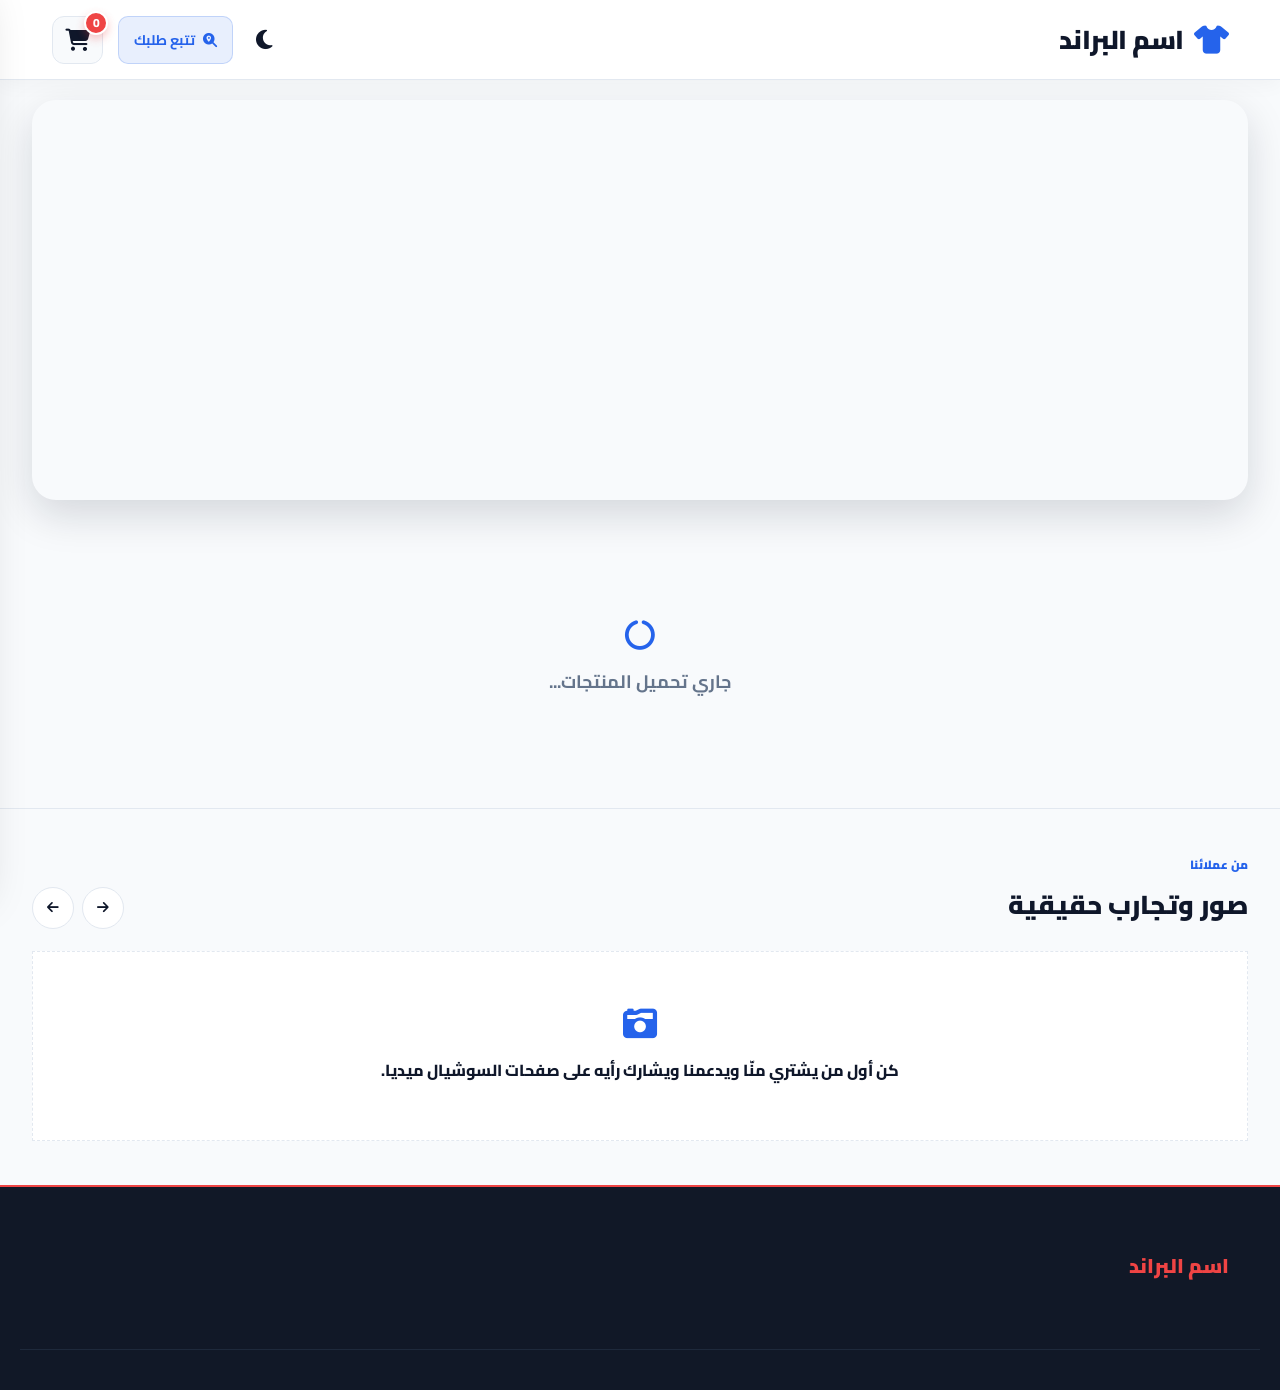
==== index.html @ 7110a2e0 "Add files via upload" ====
<!DOCTYPE html>
<html dir="rtl" lang="ar">
<head>
    <meta charset="UTF-8">
    <meta name="viewport" content="width=device-width, initial-scale=1.0">
    <title>اسم البراند</title>
    <!-- الخطوط والأيقونات -->
    <link href="https://fonts.googleapis.com/css2?family=Cairo:wght@400;500;700;900&display=swap" rel="stylesheet">
    <link rel="stylesheet" href="https://cdnjs.cloudflare.com/ajax/libs/font-awesome/6.4.0/css/all.min.css">
    <!-- HTML هذا هو كود الـ -->
<link rel="icon" href="data:image/svg+xml,%3Csvg xmlns='http://www.w3.org/2000/svg' viewBox='0 0 64 64'%3E%3Crect width='64' height='64' fill='%231f2937'/%3E%3Ctext x='32' y='46' font-size='38' font-weight='700' text-anchor='middle' fill='white'%3EB%3C/text%3E%3C/svg%3E">
    
    <!-- مكتبة Swiper للبانرات المتحركة -->
    <link rel="stylesheet" href="https://cdn.jsdelivr.net/npm/swiper@10/swiper-bundle.min.css" />
    
    <link rel="stylesheet" href="style.css?v=20260912-3">
</head>
<body>

    <header>
        <div class="nav-container">
            <a href="#" class="logo"><i class="fas fa-shirt"></i> اسم البراند</a>
            
            <div style="display: flex; gap: 15px; align-items: center;">
                <div class="theme-toggle" onclick="toggleTheme()" title="الوضع الليلي/النهاري">
                    <i id="themeIcon" class="fas fa-moon"></i>
                </div>
                
                <button class="track-btn" onclick="openTrackingModal(); document.getElementById('overlay').classList.add('show');">
                    <i class="fas fa-search-location"></i> تتبع طلبك
                </button>
                <div class="cart-icon" onclick="toggleCart()">
                    <i class="fas fa-shopping-cart"></i>
                    <span class="cart-count" id="cartCountBadge">0</span>
                </div>
            </div>
        </div>
        <div id="newsTicker" class="news-ticker"></div>
    </header>

    <section id="storeClosedBanner" class="store-closed-banner" hidden>
        <div class="store-closed-icon"><i class="fas fa-clock"></i></div>
        <div><strong id="storeClosedTitle">نأخذ استراحة قصيرة ونعود قريباً</strong><p id="storeClosedMessage">يمكنك تصفح المنتجات الآن، وسنفتح استقبال الطلبات قريباً.</p></div>
    </section>

    <!-- بانر العروض (Hero Slider) -->
    <div class="swiper heroSwiper">
        <div class="swiper-wrapper" id="heroSlidesContainer"></div>
        <!-- نقاط التنقل للبانر -->
        <div class="swiper-pagination"></div>
    </div>

    <!-- شريط الأقسام -->
    <div class="categories-bar" id="catBar"></div>

    <!-- شبكة المنتجات -->
    <div class="products-container" id="productsGrid">
        <div style="text-align: center; width: 100%; padding: 50px; font-weight: bold; color: var(--text-light); font-size: 18px; grid-column: 1/-1;">
            <i class="fas fa-circle-notch fa-spin" style="margin-bottom: 15px; font-size: 30px; color: var(--secondary);"></i><br>
            جاري تحميل المنتجات...
        </div>
    </div>

    <!-- قسم آراء العملاء (يُجلب ديناميكياً من الداش بورد) -->
    <section class="reviews-section" id="reviewsSection">
        <div class="reviews-heading">
            <div>
                <span class="reviews-kicker">من عملائنا</span>
                <h2 class="section-title">صور وتجارب حقيقية</h2>
            </div>
            <div class="reviews-controls" aria-label="التنقل بين الصور">
                <button class="reviews-next" type="button" title="الصورة التالية" aria-label="الصورة التالية"><i class="fas fa-arrow-right"></i></button>
                <button class="reviews-prev" type="button" title="الصورة السابقة" aria-label="الصورة السابقة"><i class="fas fa-arrow-left"></i></button>
            </div>
        </div>
        <div id="reviewsEmptyMessage" class="reviews-empty-message">
            <i class="fas fa-camera-retro"></i>
            <p>كن أول من يشتري منّا ويدعمنا ويشارك رأيه على صفحات السوشيال ميديا.</p>
        </div>
        <div class="swiper reviewsSwiper">
            <div class="swiper-wrapper" id="reviewsContainer">
                <!-- يتم التحميل من Firebase عن طريق الجافاسكريبت -->
            </div>
        </div>
    </section>

    <!-- الفوتر -->
    <footer class="store-footer dark-theme-footer">
        <div class="footer-content">
            <div class="footer-info">
                <h3 id="footerName" class="brand-title">اسم البراند</h3>
                <p id="footerEmail" style="display:none;"></p>
                <p id="footerPhone" style="display:none;"></p>
                <p id="footerAddress" style="display:none;"></p>
            </div>
            <div class="footer-social">
                <a href="#" id="socWa" style="display:none;" target="_blank"><i class="fab fa-whatsapp"></i></a>
                <a href="#" id="socTg" style="display:none;" target="_blank"><i class="fab fa-telegram-plane"></i></a>
                <a href="#" id="socInsta" style="display:none;" target="_blank"><i class="fab fa-instagram"></i></a>
                <a href="#" id="socFb" style="display:none;" target="_blank"><i class="fab fa-facebook-f"></i></a>
                <a href="#" id="socTiktok" style="display:none;" target="_blank"><i class="fab fa-tiktok"></i></a>
            </div>
        </div>
        <div class="footer-copyright">
            <!-- مساحة الحقوق -->
            <a href="#" id="devCopyLink" target="_blank"></a>
        </div>
    </footer>

    <!-- شريط التنقل السفلي للموبايل (يظهر فقط في الشاشات الصغيرة) -->
    <nav class="bottom-nav">
        <a href="#" class="nav-item active" onclick="setActiveNav(this)"><i class="fas fa-home"></i><span>الرئيسية</span></a>
        <a href="#catBar" class="nav-item" onclick="setActiveNav(this)"><i class="fas fa-th-large"></i><span>الأقسام</span></a>
        <a href="#" class="nav-item" onclick="toggleCart(); setActiveNav(this); return false;">
            <i class="fas fa-shopping-cart"></i><span>السلة</span>
            <span class="bottom-cart-badge" id="bottomCartBadge">0</span>
        </a>
        <a href="#" class="nav-item" onclick="openTrackingModal(); document.getElementById('overlay').classList.add('show'); setActiveNav(this); return false;"><i class="fas fa-search-location"></i><span>تتبع</span></a>
    </nav>

    <!-- نافذة تفاصيل المنتج -->
    <div class="product-modal" id="productDetailsModal">
        <div class="product-modal-content">
            <div class="close-product-modal" onclick="closeProductModal()"><i class="fas fa-times"></i></div>
            <div class="product-modal-img"><img id="modalProductImg" src="" alt="صورة المنتج"></div>
            <div class="product-modal-info">
                <div class="modal-cat" id="modalProductCat">القسم</div>
                <h2 class="modal-title" id="modalProductTitle">اسم المنتج</h2>
                <div id="modalOfferTimer" style="display:none;"></div>
                <div class="modal-price-wrapper" id="modalProductPriceWrapper"></div>
                <div class="modal-desc" id="modalProductDesc">لا يوجد وصف متاح لهذا المنتج حالياً.</div>
                <div class="policy-accordion">
                    <div class="policy-item" id="shippingPolicyItem" onclick="this.classList.toggle('open')" style="display:none;">
                        <div class="policy-header">سياسة الشحن والتوصيل <i class="fas fa-chevron-down"></i></div>
                        <div class="policy-content" id="shippingPolicyText"></div>
                    </div>
                    <div class="policy-item" id="returnPolicyItem" onclick="this.classList.toggle('open')" style="display:none;">
                        <div class="policy-header">سياسة الاستبدال والاسترجاع <i class="fas fa-chevron-down"></i></div>
                        <div class="policy-content" id="returnPolicyText"></div>
                    </div>
                </div>
                <div id="modalBtnContainer"></div>
            </div>
        </div>
    </div>

    <!-- السلة الجانبية -->
    <div class="overlay" id="overlay" onclick="closeOverlay()"></div>
    <div class="cart-sidebar" id="cartSidebar">
        <div class="cart-header">
            <h3><i class="fas fa-shopping-cart"></i> سلة المشتريات</h3>
            <div class="close-cart" onclick="toggleCart()"><i class="fas fa-times"></i></div>
        </div>
        <div class="cart-items" id="cartItemsContainer"></div>
        <div class="cart-footer">
            <div class="promo-code-box">
                <input type="text" id="promoInput" placeholder="أدخل كود الخصم" style="text-transform: uppercase;">
                <button class="apply-btn" onclick="applyPromo()">تطبيق</button>
            </div>
            <div id="promoMessage" class="promo-message"></div>
            <div class="summary-row"><span>الإجمالي الفرعي:</span><span id="subtotalPrice">0 ج.م</span></div>
            <div class="summary-row" id="shippingRow"><span>مصاريف الشحن:</span><span id="shippingCostValue" style="color: var(--secondary);">يتم حسابه بالداخل</span></div>
            <div class="summary-row" id="discountRow" style="display: none; color: var(--accent);"><span>قيمة الخصم:</span><span id="discountValue">-0 ج.م</span></div>
            <div class="summary-row total-row"><span>الإجمالي النهائي:</span><span id="finalTotalPrice">0 ج.م</span></div>
            <button class="checkout-btn" onclick="openCheckoutModal()">متابعة لإتمام الطلب <i class="fas fa-arrow-left"></i></button>
        </div>
    </div>

    <!-- نافذة إتمام الطلب -->
    <div class="checkout-modal" id="checkoutModal">
        <div id="checkoutForm">
            <h3>إتمام الطلب</h3>
            <label class="checkout-label">بيانات التوصيل التفصيلية</label>
            <div class="input-wrapper"><input type="text" id="custName" class="checkout-input" placeholder="الاسم بالكامل"><i class="fas fa-user"></i></div>
            <div class="checkout-row">
                <div class="input-wrapper"><input type="tel" id="custPhone" class="checkout-input" placeholder="رقم الموبايل"><i class="fas fa-phone"></i></div>
                <div class="input-wrapper"><input type="tel" id="custPhone2" class="checkout-input" placeholder="رقم بديل (اختياري)"><i class="fas fa-phone-alt"></i></div>
            </div>
            <div class="checkout-row">
                <div class="input-wrapper"><select id="custCity" class="checkout-input" onchange="updateShippingCost()"><option value="">اختر المحافظة / المدينة...</option></select></div>
                <div class="input-wrapper"><input type="text" id="custRegion" class="checkout-input" placeholder="المنطقة"><i class="fas fa-map"></i></div>
            </div>
            <div class="checkout-row">
                <div class="input-wrapper"><input type="text" id="custBuilding" class="checkout-input" placeholder="رقم المبنى"></div>
                <div class="input-wrapper"><input type="text" id="custFloor" class="checkout-input" placeholder="الدور"></div>
                <div class="input-wrapper"><input type="text" id="custAppt" class="checkout-input" placeholder="الشقة"></div>
            </div>
            <div class="input-wrapper"><input type="text" id="custLandmark" class="checkout-input" placeholder="علامة مميزة (اختياري)"><i class="fas fa-map-pin"></i></div>
            <div class="input-wrapper"><textarea id="custAddress" class="checkout-input" rows="2" placeholder="العنوان بالتفصيل السردي (وصف للمندوب)"></textarea><i class="fas fa-map-marker-alt"></i></div>
            
            <label class="checkout-label" style="margin-top: 15px;">طريقة الدفع</label>
            <div class="input-wrapper">
                <select id="paymentMethod" class="checkout-input">
                    <!-- يتم جلبه من الداش بورد -->
                </select>
            </div>
            
            <button class="confirm-btn" id="submitOrderBtn" onclick="sendOrder()">تأكيد وإرسال الطلب <i class="fas fa-check-circle"></i></button>
            <div class="cancel-btn" onclick="document.getElementById('checkoutModal').style.display='none'; document.getElementById('cartSidebar').classList.add('open');">إلغاء والعودة للسلة</div>
        </div>
        
        <div id="successScreen" class="success-msg">
            <i class="fas fa-check-circle success-icon"></i>
            <h3 style="color: var(--success); margin-bottom: 10px;">تم استلام طلبك بنجاح!</h3>
            <div class="success-order-summary">
                <div><span>سعر الطلب</span><strong id="successSubtotal">0 ج.م</strong></div>
                <div><span>الشحن</span><strong id="successShipping">0 ج.م</strong></div>
                <div><span>الخصم</span><strong id="successDiscount">0 ج.م</strong></div>
                <div class="success-total"><span>الإجمالي</span><strong id="successTotal">0 ج.م</strong></div>
            </div>
            <div class="success-secret-box">
                <span>الرقم السري لمتابعة الطلب</span>
                <strong id="successOrderId"></strong>
            </div>
            <p class="success-reminder">الرجاء الاحتفاظ بالرقم السري لمتابعة حالة طلبك.</p>
            <button class="confirm-btn" onclick="location.reload()">متابعة التسوق <i class="fas fa-shopping-bag"></i></button>
        </div>
    </div>

    <!-- تتبع الطلب -->
    <div class="checkout-modal" id="trackingModal" style="max-height: 90vh; overflow-y: auto;">
        <h3>تتبع طلبك <i class="fas fa-search-location"></i></h3>
        <p style="text-align: center; color: var(--text-light); font-size: 14px; margin-bottom: 20px;">أدخل رقم التتبع السري ورقم الموبايل لمعرفة حالة وتفاصيل طلبك.</p>
        <div class="input-wrapper"><input type="text" id="trackOrderId" class="checkout-input" placeholder="رقم التتبع (12 حرف وأرقام)"><i class="fas fa-hashtag"></i></div>
        <div class="input-wrapper"><input type="tel" id="trackPhone" class="checkout-input" placeholder="رقم الموبايل المكتوب في الطلب"><i class="fas fa-phone"></i></div>
        <div id="trackingResult" style="display: none; margin: 20px 0; padding: 20px; background: var(--bg); border-radius: 12px; border: 1px solid var(--gray); text-align: right;">
            <div style="text-align: center; margin-bottom: 15px; padding-bottom: 15px; border-bottom: 1px dashed var(--border);">
                <div style="font-weight: bold; color: var(--text-light); margin-bottom: 5px;">حالة الطلب:</div>
                <div id="trackingStatusText" style="font-size: 22px; font-weight: 900; color: var(--secondary);"></div>
            </div>
            <div id="trackingOrderDetails" style="font-size: 14px; color: var(--text);"></div>
        </div>
        <button class="confirm-btn" onclick="trackOrder()">تتبع الآن <i class="fas fa-search"></i></button>
        <div class="cancel-btn" onclick="document.getElementById('trackingModal').style.display='none'; document.getElementById('overlay').classList.remove('show');">إغلاق</div>
    </div>

    <script src="https://cdn.jsdelivr.net/npm/sweetalert2@11"></script>
    <script src="https://cdn.jsdelivr.net/npm/swiper@10/swiper-bundle.min.js"></script>
    <script type="module" src="app.js?v=20260912-3"></script>
</body>
</html>
---- style.css ----
:root { 
    --primary: #0f172a; 
    --primary-light: #1e293b;
    --secondary: #2563eb; 
    --bg: #f8fafc; 
    --white: #ffffff; 
    --gray: #e2e8f0; 
    --text: #334155; 
    --text-light: #64748b;
    --accent: #ef4444; 
    --success: #10b981;
    --border: #e2e8f0;
    --title-color: #0f172a; 
}

/* متغيرات الدارك مود */
[data-theme="dark"] {
    --bg: #0f172a;
    --white: #1e293b;
    --gray: #334155;
    --text: #f1f5f9;
    --border: #334155;
    --title-color: #f8fafc;
}

* { margin: 0; padding: 0; box-sizing: border-box; font-family: 'Cairo', sans-serif; }
body { background-color: var(--bg); color: var(--text); -webkit-font-smoothing: antialiased; transition: background-color 0.3s, color 0.3s; }

header { background-color: var(--white); box-shadow: 0 4px 20px rgba(0,0,0,0.04); position: sticky; top: 0; z-index: 100; border-bottom: 1px solid var(--border); transition: 0.3s;}
.nav-container { max-width: 95%; margin: 0 auto; padding: 15px 20px; display: flex; justify-content: space-between; align-items: center; }
.logo { font-size: 26px; font-weight: 900; color: var(--title-color); text-decoration: none; display: flex; align-items: center; gap: 10px; letter-spacing: -0.5px;}
.logo i { color: var(--secondary); font-size: 28px;}

/* زرار الدارك مود */
.theme-toggle { cursor: pointer; font-size: 22px; color: var(--title-color); padding: 8px; transition: 0.3s; display: flex; justify-content: center; align-items: center;}
.theme-toggle:hover { color: var(--secondary); transform: rotate(-15deg); }

.cart-icon { position: relative; font-size: 22px; cursor: pointer; color: var(--title-color); transition: 0.3s; padding: 12px; background: var(--bg); border-radius: 12px; border: 1px solid var(--border); display: flex; justify-content: center; align-items: center; }
.cart-icon:hover { background: var(--gray); transform: translateY(-2px);}
.cart-count { position: absolute; top: -6px; right: -6px; background: var(--accent); color: white; font-size: 12px; font-weight: 800; height: 24px; width: 24px; border-radius: 50%; display: flex; justify-content: center; align-items: center; border: 2px solid white; box-shadow: 0 4px 8px rgba(239, 68, 68, 0.3);}

.track-btn { background: rgba(37, 99, 235, 0.1); color: var(--secondary); border: 1px solid rgba(37, 99, 235, 0.2); padding: 10px 15px; border-radius: 10px; font-weight: 700; cursor: pointer; display: flex; align-items: center; gap: 8px; font-family: 'Cairo'; transition: 0.3s; font-size: 14px;}
.track-btn:hover { background: var(--secondary); color: white; transform: translateY(-2px);}

/* الشريط الإخباري */
.news-ticker { display: none; background-color: rgba(37, 99, 235, 0.1); border-bottom: 1px solid rgba(37, 99, 235, 0.2); overflow: hidden; white-space: nowrap; }
.scrolling-text { display: inline-block; color: var(--secondary); padding: 10px; font-weight: 800; font-size: 15px; animation: scrollRight 15s linear infinite, textPulse 0.8s infinite alternate; }
@keyframes scrollRight { 0% { transform: translateX(-100vw); } 100% { transform: translateX(100vw); } }
@keyframes textPulse { 0% { opacity: 1; text-shadow: 0 0 2px rgba(37, 99, 235, 0.2); } 100% { opacity: 0.4; text-shadow: 0 0 12px rgba(37, 99, 235, 0.9); } }

/* Hero Swiper الجديد */
.heroSwiper { width: 100%; max-width: 95%; margin: 20px auto 40px; border-radius: 24px; overflow: hidden; box-shadow: 0 15px 40px rgba(15, 23, 42, 0.15); height: 400px; }
.hero-slide { background-size: cover; background-position: center; color: white; text-align: center; display: flex; align-items: center; justify-content: center; height: 100%; }
.hero-content h1 { font-size: clamp(26px, 5vw, 46px); font-weight: 900; margin-bottom: 15px; text-shadow: 0 4px 10px rgba(0,0,0,0.3); }
.hero-content p { font-size: clamp(15px, 3vw, 20px); color: #e2e8f0; font-weight: 500; margin-bottom: 25px; text-shadow: 0 2px 5px rgba(0,0,0,0.3); }
.hero-btn { background: var(--secondary); color: white; border: none; padding: 14px 35px; border-radius: 12px; font-weight: 800; font-size: 16px; cursor: pointer; transition: 0.3s; box-shadow: 0 10px 20px rgba(37,99,235,0.3); font-family: 'Cairo';}
.hero-btn:hover { background: #1d4ed8; transform: translateY(-3px); box-shadow: 0 15px 25px rgba(37,99,235,0.4); }
.swiper-pagination-bullet { background: var(--white); opacity: 0.5; }
.swiper-pagination-bullet-active { background: var(--secondary); opacity: 1; }

.store-closed-banner { width:min(95%,1180px); margin:18px auto 0; padding:18px 22px; display:flex; align-items:center; gap:16px; background:#fff7ed; border:1px solid #fed7aa; border-right:5px solid #f97316; border-radius:12px; color:#7c2d12; box-shadow:0 8px 22px rgba(124,45,18,.08); }
.store-closed-banner[hidden], .heroSwiper[hidden] { display:none !important; }
.store-closed-icon { width:46px; height:46px; flex:0 0 46px; display:grid; place-items:center; border-radius:50%; background:#ffedd5; color:#ea580c; font-size:19px; }
.store-closed-banner strong { display:block; font-size:16px; margin-bottom:3px; }
.store-closed-banner p { margin:0; font-size:12px; line-height:1.8; color:#9a3412; }
.hero-slide { position:relative; overflow:hidden; padding:32px; background-color:#173b35; }
.hero-slide:nth-child(even).no-image { background-color:#5b2333; }
.hero-slide-overlay { position:absolute; inset:0; background:rgba(8,15,28,.52); }
.hero-slide.no-image .hero-slide-overlay { background:transparent; }
.hero-content { position:relative; z-index:1; width:min(720px,90%); }
.hero-eyebrow { display:block; margin-bottom:9px; color:#bfdbfe; font-size:11px; font-weight:900; }
.hero-content h2 { font-size:clamp(28px,5vw,46px); font-weight:900; margin-bottom:12px; text-shadow:0 3px 12px rgba(0,0,0,.25); }
.hero-action { display:inline-flex; align-items:center; justify-content:center; gap:10px; min-height:46px; padding:11px 24px; border:0; border-radius:8px; background:#fff; color:#172033; font-family:'Cairo',sans-serif; font-size:14px; font-weight:900; cursor:pointer; box-shadow:0 9px 24px rgba(0,0,0,.2); transition:transform .2s,box-shadow .2s; }
.hero-action:hover { transform:translateY(-2px); box-shadow:0 13px 28px rgba(0,0,0,.27); }

.categories-bar { max-width: 95%; margin: 0 auto 30px; padding: 0 20px; display: flex; gap: 12px; overflow-x: auto; scrollbar-width: none; }
.categories-bar::-webkit-scrollbar { display: none; }
.cat-btn { background: var(--white); border: 1px solid var(--border); padding: 10px 24px; border-radius: 12px; font-weight: 700; cursor: pointer; transition: 0.3s; white-space: nowrap; font-size: 15px; color: var(--text-light); }
.cat-btn.active, .cat-btn:hover { background: var(--title-color); color: var(--bg); border-color: var(--title-color); box-shadow: 0 8px 20px rgba(0, 0, 0, 0.1); transform: translateY(-2px); }
.offers-btn { background: rgba(239, 68, 68, 0.1); color: var(--accent); border-color: rgba(239, 68, 68, 0.2); }
.offers-btn.active, .offers-btn:hover { background: var(--accent); color: white; border-color: var(--accent); box-shadow: 0 8px 20px rgba(239, 68, 68, 0.25); }

/* أنيميشن المنتجات وتعديل الحجم */
@keyframes fadeInUp { from { opacity: 0; transform: translateY(30px); } to { opacity: 1; transform: translateY(0); } }
@keyframes pulse { 0% { opacity: 1; } 50% { opacity: 0.7; } 100% { opacity: 1; } }

.products-container { max-width: 95%; margin: 0 auto; padding: 0 20px 60px; display: grid; grid-template-columns: repeat(auto-fill, minmax(190px, 1fr)); gap: 20px; }
.product-card { background: var(--white); border-radius: 20px; overflow: hidden; display: flex; flex-direction: column; transition: 0.4s cubic-bezier(0.4, 0, 0.2, 1); position: relative; border: 1px solid var(--border); box-shadow: 0 4px 15px rgba(0,0,0,0.02); cursor: pointer; animation: fadeInUp 0.6s cubic-bezier(0.4, 0, 0.2, 1) backwards;}
.product-card:hover { transform: translateY(-8px); box-shadow: 0 20px 40px rgba(0,0,0,0.08); border-color: var(--gray);}
.product-img-wrapper { position: relative; width: 100%; height: 200px; overflow: hidden; background: #f1f5f9;}
.product-img { width: 100%; height: 100%; object-fit: cover; transition: 0.5s; }
.product-card:hover .product-img { transform: scale(1.05); }
.discount-badge { position: absolute; top: 12px; right: 12px; background: var(--accent); color: white; padding: 4px 12px; border-radius: 8px; font-size: 12px; font-weight: 800; box-shadow: 0 4px 12px rgba(239, 68, 68, 0.3); z-index: 2;}
.product-details { padding: 18px; flex: 1; display: flex; flex-direction: column; }
.product-cat { font-size: 12px; color: var(--text-light); font-weight: 700; margin-bottom: 6px; text-transform: uppercase; letter-spacing: 0.5px;}
.product-title { font-size: 16px; font-weight: 800; color: var(--title-color); margin-bottom: 10px; line-height: 1.4; display: -webkit-box; -webkit-line-clamp: 2; -webkit-box-orient: vertical; overflow: hidden;}
.offer-countdown { background: rgba(239, 68, 68, 0.1); color: var(--accent); padding: 6px 10px; border-radius: 8px; font-size: 12px; font-weight: 800; margin-bottom: 12px; display: inline-block; border: 1px solid rgba(239, 68, 68, 0.2); animation: pulse 2s infinite; }
.price-wrapper { margin-top: auto; margin-bottom: 15px; display: flex; align-items: baseline; flex-wrap: wrap; gap: 8px;}
.product-price { font-size: 20px; font-weight: 900; color: var(--title-color); }
.product-price span { font-size: 14px; color: var(--text-light); font-weight: 600;}
.old-price { text-decoration: line-through; color: #94a3b8; font-size: 14px; font-weight: 600; }
.add-to-cart { background: var(--bg); color: var(--title-color); border: none; padding: 12px; border-radius: 12px; font-weight: 800; cursor: pointer; display: flex; justify-content: center; align-items: center; gap: 10px; transition: 0.3s; font-size: 14px; width: 100%; z-index: 3; position: relative; border: 1px solid var(--border);}
.add-to-cart:hover { background: var(--title-color); color: var(--bg); box-shadow: 0 8px 20px rgba(0, 0, 0, 0.1); }
.out-of-stock { background: var(--gray) !important; color: var(--text-light) !important; border-color: var(--border) !important; cursor: not-allowed !important; box-shadow: none !important; }
.out-of-stock:hover { transform: none !important; }

/* معرض صور العملاء */
.reviews-section { padding: 44px max(20px, 2.5vw); background: var(--bg); border-top: 1px solid var(--border); }
.reviews-heading { max-width: 1400px; margin: 0 auto 22px; display: flex; align-items: end; justify-content: space-between; gap: 20px; }
.reviews-kicker { display: block; color: var(--secondary); font-size: 12px; font-weight: 900; margin-bottom: 4px; }
.section-title { font-size: 26px; font-weight: 900; color: var(--title-color); margin: 0; }
.reviews-controls { display: flex; gap: 8px; direction: rtl; }
.reviews-controls button { width: 42px; height: 42px; border: 1px solid var(--border); border-radius: 50%; background: var(--white); color: var(--title-color); cursor: pointer; display: grid; place-items: center; transition: .2s; }
.reviews-controls button:hover { color: #fff; background: var(--secondary); border-color: var(--secondary); }
.reviewsSwiper { max-width: 1400px; margin: 0 auto; overflow: hidden; }
.customer-photo-card { aspect-ratio: 4 / 5; border-radius: 8px; overflow: hidden; background: var(--white); border: 1px solid var(--border); }
.customer-photo-card img { display: block; width: 100%; height: 100%; object-fit: cover; }
.reviews-empty-message { max-width: 1400px; min-height: 190px; margin: 0 auto; border: 1px dashed var(--border); background: var(--white); display: flex; flex-direction: column; align-items: center; justify-content: center; gap: 14px; padding: 32px 20px; text-align: center; color: var(--text-light); }
.reviews-empty-message i { font-size: 34px; color: var(--secondary); }
.reviews-empty-message p { max-width: 620px; margin: 0; color: var(--title-color); font-size: 16px; font-weight: 800; line-height: 1.9; }

/* شريط التنقل السفلي للموبايل (Bottom Nav) */
.bottom-nav { display: none; position: fixed; bottom: 0; left: 0; width: 100%; background: var(--white); box-shadow: 0 -4px 20px rgba(0,0,0,0.06); z-index: 100; border-top: 1px solid var(--border); padding: 10px 20px; justify-content: space-between; align-items: center; padding-bottom: calc(10px + env(safe-area-inset-bottom));}
.bottom-nav .nav-item { display: flex; flex-direction: column; align-items: center; color: var(--text-light); text-decoration: none; font-size: 11px; font-weight: 700; gap: 5px; position: relative; transition: 0.3s;}
.bottom-nav .nav-item i { font-size: 20px; }
.bottom-nav .nav-item.active { color: var(--secondary); }
.bottom-cart-badge { position: absolute; top: -6px; right: -8px; background: var(--accent); color: white; width: 18px; height: 18px; border-radius: 50%; font-size: 10px; font-weight: bold; display: flex; justify-content: center; align-items: center; border: 1px solid white;}

/* الفوتر الداكن */
.store-footer.dark-theme-footer { background: #111827; border-top: 2px solid var(--accent); padding: 60px 20px 20px; }
.dark-theme-footer .footer-content { max-width: 95%; margin: 0 auto; display: flex; flex-wrap: wrap; justify-content: space-between; align-items: flex-start; gap: 30px; }
.dark-theme-footer .footer-info { display: flex; flex-direction: column; align-items: flex-start; text-align: right; }
.dark-theme-footer .brand-title { color: var(--accent); margin-bottom: 25px; font-size: 20px; font-weight: 900; }
.dark-theme-footer .footer-info p { color: #94a3b8; margin-bottom: 15px; font-weight: 600; display: flex; align-items: center; gap: 12px; font-size: 15px; }
.dark-theme-footer .footer-info p i { color: var(--accent); font-size: 18px; width: 20px; text-align: center; }
.dark-theme-footer .footer-social { display: flex; gap: 15px; align-items: center; }
.dark-theme-footer .footer-social a { color: var(--accent); font-size: 20px; transition: 0.3s; background: transparent; width: 45px; height: 45px; border-radius: 50%; display: flex; justify-content: center; align-items: center; border: 2px solid var(--accent); }
.dark-theme-footer .footer-social a:hover { background: var(--accent); color: white; transform: translateY(-5px); box-shadow: 0 5px 15px rgba(239, 68, 68, 0.4); }
.dark-theme-footer .footer-copyright { text-align: center; font-size: 14px; margin-top: 40px; padding-top: 20px; border-top: 1px solid #1e293b; font-weight: 700; }
.dark-theme-footer .footer-copyright a { color: var(--accent); text-decoration: none; transition: 0.3s; }
.dark-theme-footer .footer-copyright a:hover { color: white; }

/* النوافذ والمودال */
.product-modal { display: none; position: fixed; top: 0; left: 0; width: 100%; height: 100%; background: rgba(15,23,42,0.6); z-index: 1002; backdrop-filter: blur(5px); justify-content: center; align-items: center; padding: 20px;}
.product-modal-content { background: var(--white); border-radius: 24px; width: 100%; max-width: 900px; max-height: 90vh; overflow-y: auto; display: flex; flex-wrap: wrap; position: relative; box-shadow: 0 25px 50px rgba(0,0,0,0.3); animation: slideUp 0.3s ease-out;}
@keyframes slideUp { from { transform: translateY(50px); opacity: 0;} to { transform: translateY(0); opacity: 1;} }
.close-product-modal { position: absolute; top: 20px; left: 20px; background: var(--bg); width: 40px; height: 40px; border-radius: 50%; display: flex; justify-content: center; align-items: center; cursor: pointer; font-size: 20px; color: var(--text-light); z-index: 10; transition: 0.3s; border: 1px solid var(--border);}
.close-product-modal:hover { background: #fef2f2; color: var(--accent); border-color: #fecaca; transform: rotate(90deg);}
.product-modal-img { flex: 1; min-width: 300px; background: #f1f5f9; display: flex; justify-content: center; align-items: center;}
.product-modal-img img { width: 100%; height: 100%; object-fit: cover; max-height: 500px;}
.product-modal-info { flex: 1; min-width: 300px; padding: 40px; display: flex; flex-direction: column;}
.modal-cat { font-size: 14px; color: var(--secondary); font-weight: 800; margin-bottom: 10px;}
.modal-title { font-size: 26px; font-weight: 900; color: var(--title-color); margin-bottom: 15px; line-height: 1.3;}
.modal-desc { font-size: 15px; color: var(--text-light); line-height: 1.8; margin-bottom: 25px; padding-bottom: 25px; border-bottom: 1px solid var(--border);}
.modal-price-wrapper { display: flex; align-items: baseline; gap: 15px; margin-bottom: 20px;}
.policy-accordion { margin-bottom: 30px; }
.policy-item { border: 1px solid var(--border); border-radius: 12px; margin-bottom: 10px; overflow: hidden;}
.policy-header { padding: 15px; background: var(--bg); font-weight: 700; cursor: pointer; display: flex; justify-content: space-between; align-items: center; color: var(--title-color); font-size: 15px;}
.policy-content { padding: 0 15px; max-height: 0; overflow: hidden; transition: max-height 0.3s ease-out; font-size: 14px; color: var(--text-light); line-height: 1.6; background: var(--white);}
.policy-item.open .policy-content { padding: 15px; max-height: 500px; }
.policy-item.open .policy-header i { transform: rotate(180deg); }
.modal-add-btn { background: var(--secondary); color: white; border: none; padding: 18px; border-radius: 12px; font-weight: 900; font-size: 18px; cursor: pointer; display: flex; justify-content: center; align-items: center; gap: 10px; transition: 0.3s; box-shadow: 0 10px 20px rgba(37, 99, 235, 0.2); width: 100%; margin-top: auto;}
.modal-add-btn:hover { background: #1d4ed8; transform: translateY(-3px); box-shadow: 0 15px 30px rgba(37, 99, 235, 0.3); }

/* السلة الجانبية */
.cart-sidebar { position: fixed; top: 0; left: -450px; width: 420px; max-width: 100%; height: 100vh; background: var(--white); box-shadow: 15px 0 40px rgba(0,0,0,0.15); z-index: 1000; transition: 0.4s cubic-bezier(0.4, 0, 0.2, 1); display: flex; flex-direction: column; }
.cart-sidebar.open { left: 0; }
.cart-header { padding: 25px 30px; border-bottom: 1px solid var(--border); display: flex; justify-content: space-between; align-items: center; background: var(--white); }
.cart-header h3 { font-size: 22px; color: var(--title-color); font-weight: 900; display: flex; align-items: center; gap: 10px;}
.close-cart { cursor: pointer; font-size: 20px; color: var(--text-light); background: var(--bg); width: 40px; height: 40px; display: flex; justify-content: center; align-items: center; border-radius: 50%; transition: 0.3s;}
.close-cart:hover { color: var(--accent); background: #fef2f2; transform: rotate(90deg); }
.cart-items { flex: 1; overflow-y: auto; padding: 25px 30px; }
.cart-item { display: flex; gap: 15px; margin-bottom: 25px; background: var(--bg); padding: 15px; border-radius: 16px; border: 1px solid var(--border); position: relative;}
.cart-item img { width: 80px; height: 80px; border-radius: 10px; object-fit: cover; background: white;}
.cart-item-details { flex: 1; display: flex; flex-direction: column; justify-content: center;}
.cart-item-title { font-weight: 800; font-size: 15px; margin-bottom: 6px; color: var(--title-color); line-height: 1.3; padding-left: 20px;}
.cart-item-price { color: var(--secondary); font-weight: 900; font-size: 16px; margin-bottom: 10px;}
.qty-controls { display: flex; align-items: center; gap: 12px; background: var(--white); padding: 4px; border-radius: 8px; width: fit-content; border: 1px solid var(--border);}
.qty-btn { width: 26px; height: 26px; background: var(--bg); border: none; border-radius: 6px; cursor: pointer; font-weight: bold; color: var(--text); transition: 0.2s; display: flex; justify-content: center; align-items: center;}
.qty-btn:hover { background: var(--title-color); color: var(--bg);}
.qty-num { font-weight: 800; font-size: 14px; min-width: 20px; text-align: center;}
.remove-item { position: absolute; top: 15px; left: 15px; color: var(--text-light); cursor: pointer; font-size: 16px; transition: 0.3s; padding: 5px;}
.remove-item:hover { color: var(--accent); }
.cart-footer { padding: 30px; border-top: 1px solid var(--border); background: var(--white); box-shadow: 0 -10px 30px rgba(0,0,0,0.03); }
.promo-code-box { display: flex; gap: 8px; margin-bottom: 25px; }
.promo-code-box input { flex: 1; padding: 12px 16px; border: 1px solid var(--border); background: var(--bg); border-radius: 10px; outline: none; font-weight: 700; font-size: 14px; transition: 0.3s; color: var(--text);}
.promo-code-box input:focus { border-color: var(--secondary); background: var(--white);}
.apply-btn { background: var(--title-color); color: var(--bg); border: none; padding: 12px 20px; border-radius: 10px; cursor: pointer; font-weight: 800; transition: 0.3s;}
.apply-btn:hover { background: var(--secondary); color: white;}
.promo-message { font-size: 13px; font-weight: 700; margin-top: -15px; margin-bottom: 20px; }
.summary-row { display: flex; justify-content: space-between; margin-bottom: 12px; font-size: 16px; font-weight: 600; color: var(--text-light);}
.total-row { font-size: 24px; font-weight: 900; color: var(--title-color); border-top: 2px dashed var(--border); padding-top: 20px; margin-top: 10px; margin-bottom: 25px; }
.checkout-btn { width: 100%; background: var(--title-color); color: var(--bg); border: none; padding: 16px; border-radius: 12px; font-weight: 900; font-size: 18px; cursor: pointer; display: flex; justify-content: center; align-items: center; gap: 12px; transition: 0.3s; box-shadow: 0 10px 25px rgba(0, 0, 0, 0.1); }
.checkout-btn:hover { background: var(--secondary); color: white; transform: translateY(-3px); box-shadow: 0 15px 30px rgba(37, 99, 235, 0.3); }

.overlay { display: none; position: fixed; top: 0; left: 0; width: 100%; height: 100%; background: rgba(15, 23, 42, 0.6); z-index: 999; backdrop-filter: blur(4px); }
.overlay.show { display: block; }

/* نوافذ الشراء والتتبع (Modals) */
.checkout-modal { display: none; position: fixed; top: 50%; left: 50%; transform: translate(-50%, -50%); background: var(--white); padding: 30px; border-radius: 24px; width: 90%; max-width: 500px; z-index: 1001; box-shadow: 0 25px 60px rgba(0,0,0,0.25); max-height: 95vh; overflow-y: auto;}
.checkout-modal h3 { margin-bottom: 20px; color: var(--title-color); font-weight: 900; font-size: 22px; text-align: center; border-bottom: 2px solid var(--bg); padding-bottom: 15px;}
.input-wrapper { margin-bottom: 15px; position: relative;}
.input-wrapper i { position: absolute; top: 16px; right: 16px; color: var(--text-light); font-size: 18px;}

.checkout-input { width: 100%; padding: 14px 45px 14px 14px; border: 2px solid var(--border); background: var(--bg); color: var(--text); border-radius: 12px; font-weight: 600; outline: none; transition: 0.3s; font-size: 14px; font-family: 'Cairo';}
select.checkout-input { padding-right: 45px; cursor: pointer; appearance: none;}
.checkout-input:focus { border-color: var(--secondary); background: var(--white); box-shadow: 0 0 0 4px rgba(37, 99, 235, 0.1);}
.checkout-label { display: block; font-size: 14px; font-weight: 700; color: var(--title-color); margin-bottom: 8px;}
.checkout-row { display: flex; gap: 10px; }
.checkout-row .input-wrapper { flex: 1; }

.confirm-btn { width: 100%; background: var(--secondary); color: white; border: none; padding: 16px; border-radius: 12px; font-weight: 900; font-size: 17px; cursor: pointer; transition: 0.3s; display: flex; justify-content: center; align-items: center; gap: 10px; margin-top: 15px; box-shadow: 0 10px 20px rgba(37, 99, 235, 0.2);}
.confirm-btn:hover { background: #1d4ed8; transform: translateY(-2px); box-shadow: 0 15px 25px rgba(37, 99, 235, 0.3);}
.cancel-btn { text-align: center; margin-top: 15px; cursor: pointer; color: var(--text-light); font-weight: 700; font-size: 14px; transition: 0.3s;}
.cancel-btn:hover { color: var(--title-color); }

.success-msg { display: none; text-align: center; padding: 20px 10px;}
.success-icon { font-size: 70px; color: var(--success); margin-bottom: 20px; }
.success-order-summary { margin: 20px 0 16px; border: 1px solid var(--border); background: var(--bg); padding: 6px 16px; text-align: right; }
.success-order-summary > div { min-height: 42px; display: flex; align-items: center; justify-content: space-between; gap: 18px; border-bottom: 1px solid var(--border); font-size: 14px; color: var(--text-light); }
.success-order-summary > div:last-child { border-bottom: 0; }
.success-order-summary strong { color: var(--title-color); }
.success-order-summary .success-total { font-size: 17px; font-weight: 900; }
.success-order-summary .success-total strong { color: var(--secondary); }
.success-secret-box { padding: 14px; border: 1px solid #bfdbfe; background: #eff6ff; display: flex; flex-direction: column; gap: 5px; }
.success-secret-box span { font-size: 12px; color: #475569; font-weight: 700; }
.success-secret-box strong { direction: ltr; color: #1d4ed8; font-size: 26px; letter-spacing: 0; }
.success-reminder { color: var(--text-light); font-size: 14px; font-weight: 700; margin: 14px 0 22px; }

/* الموبايل */
@media screen and (max-width: 768px) {
    body { padding-bottom: 70px; } /* مساحة للـ Bottom Nav */
    .bottom-nav { display: flex; }
    
    .nav-container { padding: 10px; }
    .logo { font-size: 20px; }
    .logo i { font-size: 22px; }
    .track-btn { display: none; } /* يفضل إخفاؤه من الهيدر ووضعه في الشريط السفلي */
    .cart-icon { padding: 10px; font-size: 18px; }
    
    .heroSwiper { max-width: 100%; border-radius: 0; margin-top: 0; height: 350px; }
    
    .checkout-row { flex-direction: column; gap: 0; }
    
    .product-modal-content { flex-direction: column; border-radius: 16px; }
    .product-modal-img { max-height: 250px; min-width: 100%; }
    .product-modal-info { padding: 20px; min-width: 100%; }
    
    .cart-sidebar { width: 100%; }
    .categories-bar { padding: 0 10px; gap: 8px; margin-bottom: 20px;}
    .cat-btn { padding: 8px 16px; font-size: 13px; }
    
    .products-container { grid-template-columns: repeat(auto-fill, minmax(150px, 1fr)); gap: 10px; padding: 0 10px 40px;}
    .product-img-wrapper { height: 160px; }
    .product-details { padding: 12px; }
    .add-to-cart { padding: 10px; font-size: 12px; }
    
    .footer-content { flex-direction: column; text-align: center; justify-content: center; align-items: center;}
    .footer-info { align-items: center; text-align: center; }
    .reviews-section { padding: 34px 12px; }
    .reviews-heading { align-items: center; }
    .section-title { font-size: 21px; }
    .reviews-controls button { width: 38px; height: 38px; }
}
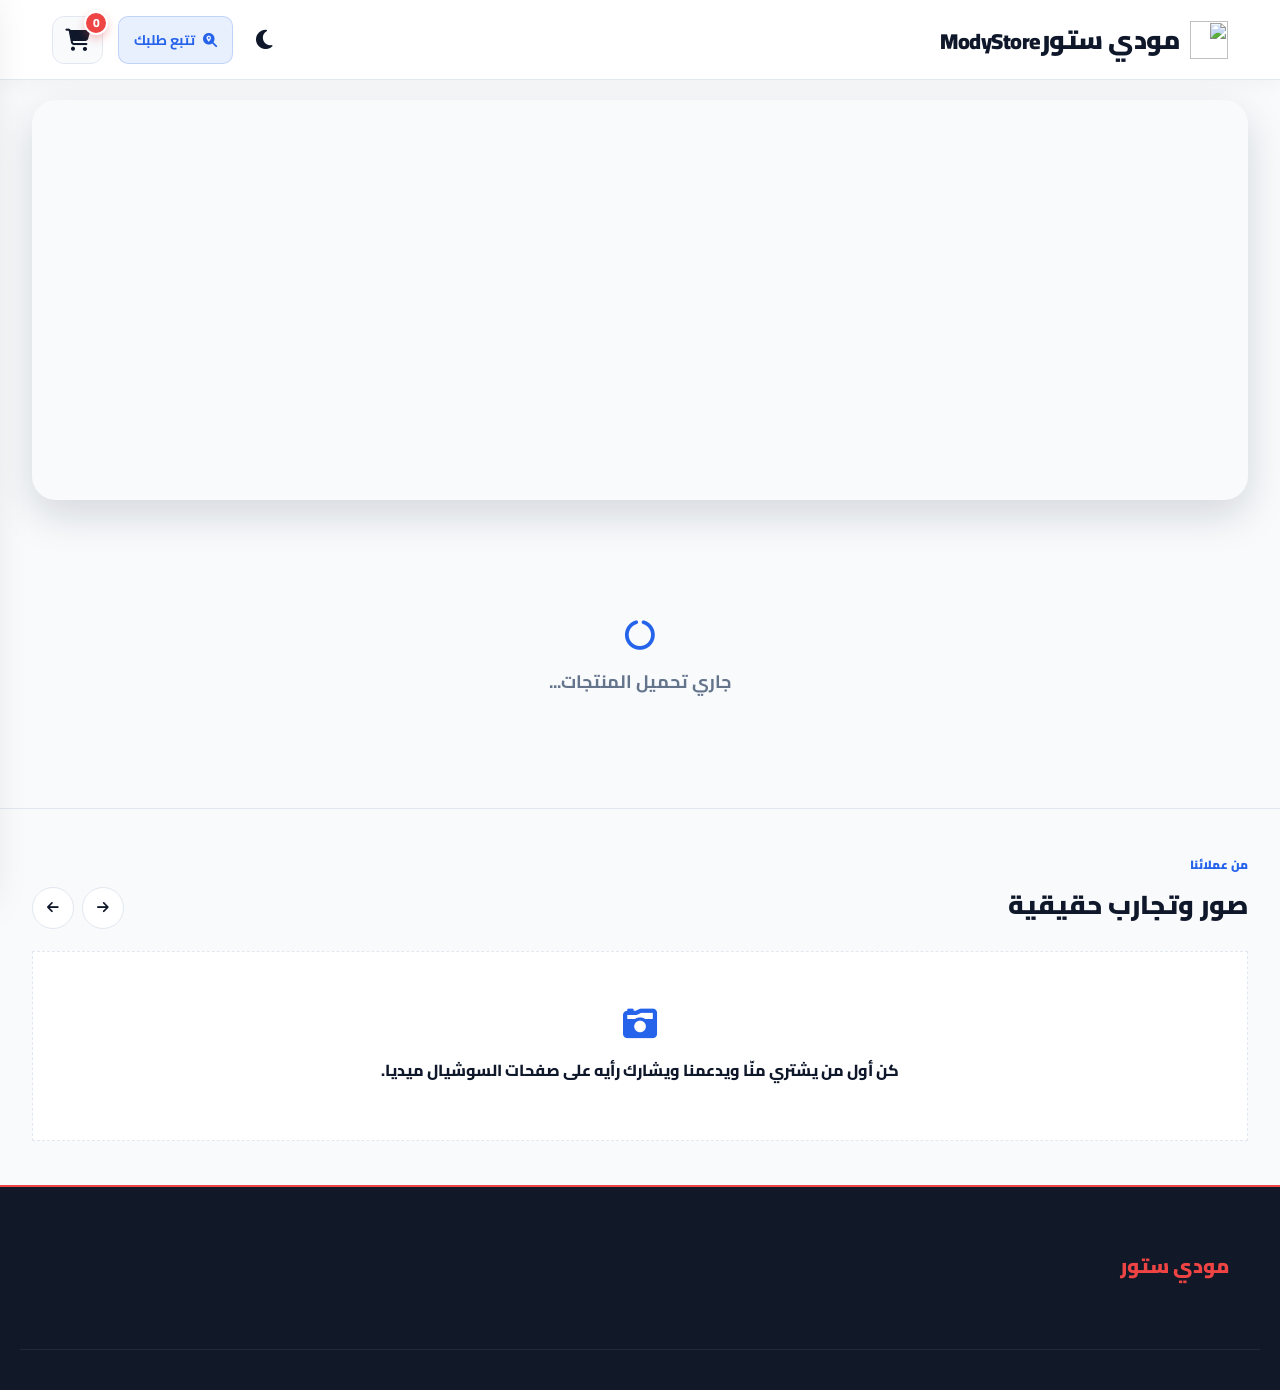
==== commit b4086197: "Update brand name from 'اسم البراند' to 'مودي ستور'" ====
--- a/index.html
+++ b/index.html
@@ -3,12 +3,12 @@
 <head>
     <meta charset="UTF-8">
     <meta name="viewport" content="width=device-width, initial-scale=1.0">
-    <title>اسم البراند</title>
+    <title>مودي ستور</title>
     <!-- الخطوط والأيقونات -->
     <link href="https://fonts.googleapis.com/css2?family=Cairo:wght@400;500;700;900&display=swap" rel="stylesheet">
     <link rel="stylesheet" href="https://cdnjs.cloudflare.com/ajax/libs/font-awesome/6.4.0/css/all.min.css">
     <!-- HTML هذا هو كود الـ -->
-<link rel="icon" href="data:image/svg+xml,%3Csvg xmlns='http://www.w3.org/2000/svg' viewBox='0 0 64 64'%3E%3Crect width='64' height='64' fill='%231f2937'/%3E%3Ctext x='32' y='46' font-size='38' font-weight='700' text-anchor='middle' fill='white'%3EB%3C/text%3E%3C/svg%3E">
+<link rel="icon" href="favicon.svg" type="image/svg+xml"><meta name="theme-color" content="#0f172a"><meta name="description" content="مودي ستور | ModyStore - ملابس عصرية بخامات مريحة. شحن لكل المحافظات والدفع عند الاستلام.">
     
     <!-- مكتبة Swiper للبانرات المتحركة -->
     <link rel="stylesheet" href="https://cdn.jsdelivr.net/npm/swiper@10/swiper-bundle.min.css" />
@@ -19,7 +19,7 @@
 
     <header>
         <div class="nav-container">
-            <a href="#" class="logo"><i class="fas fa-shirt"></i> اسم البراند</a>
+            <a href="#" class="logo"><img src="logo.svg" alt="" width="38" height="38"><span>مودي ستور<small>ModyStore</small></span></a>
             
             <div style="display: flex; gap: 15px; align-items: center;">
                 <div class="theme-toggle" onclick="toggleTheme()" title="الوضع الليلي/النهاري">
@@ -88,7 +88,7 @@
     <footer class="store-footer dark-theme-footer">
         <div class="footer-content">
             <div class="footer-info">
-                <h3 id="footerName" class="brand-title">اسم البراند</h3>
+                <h3 id="footerName" class="brand-title">مودي ستور</h3>
                 <p id="footerEmail" style="display:none;"></p>
                 <p id="footerPhone" style="display:none;"></p>
                 <p id="footerAddress" style="display:none;"></p>
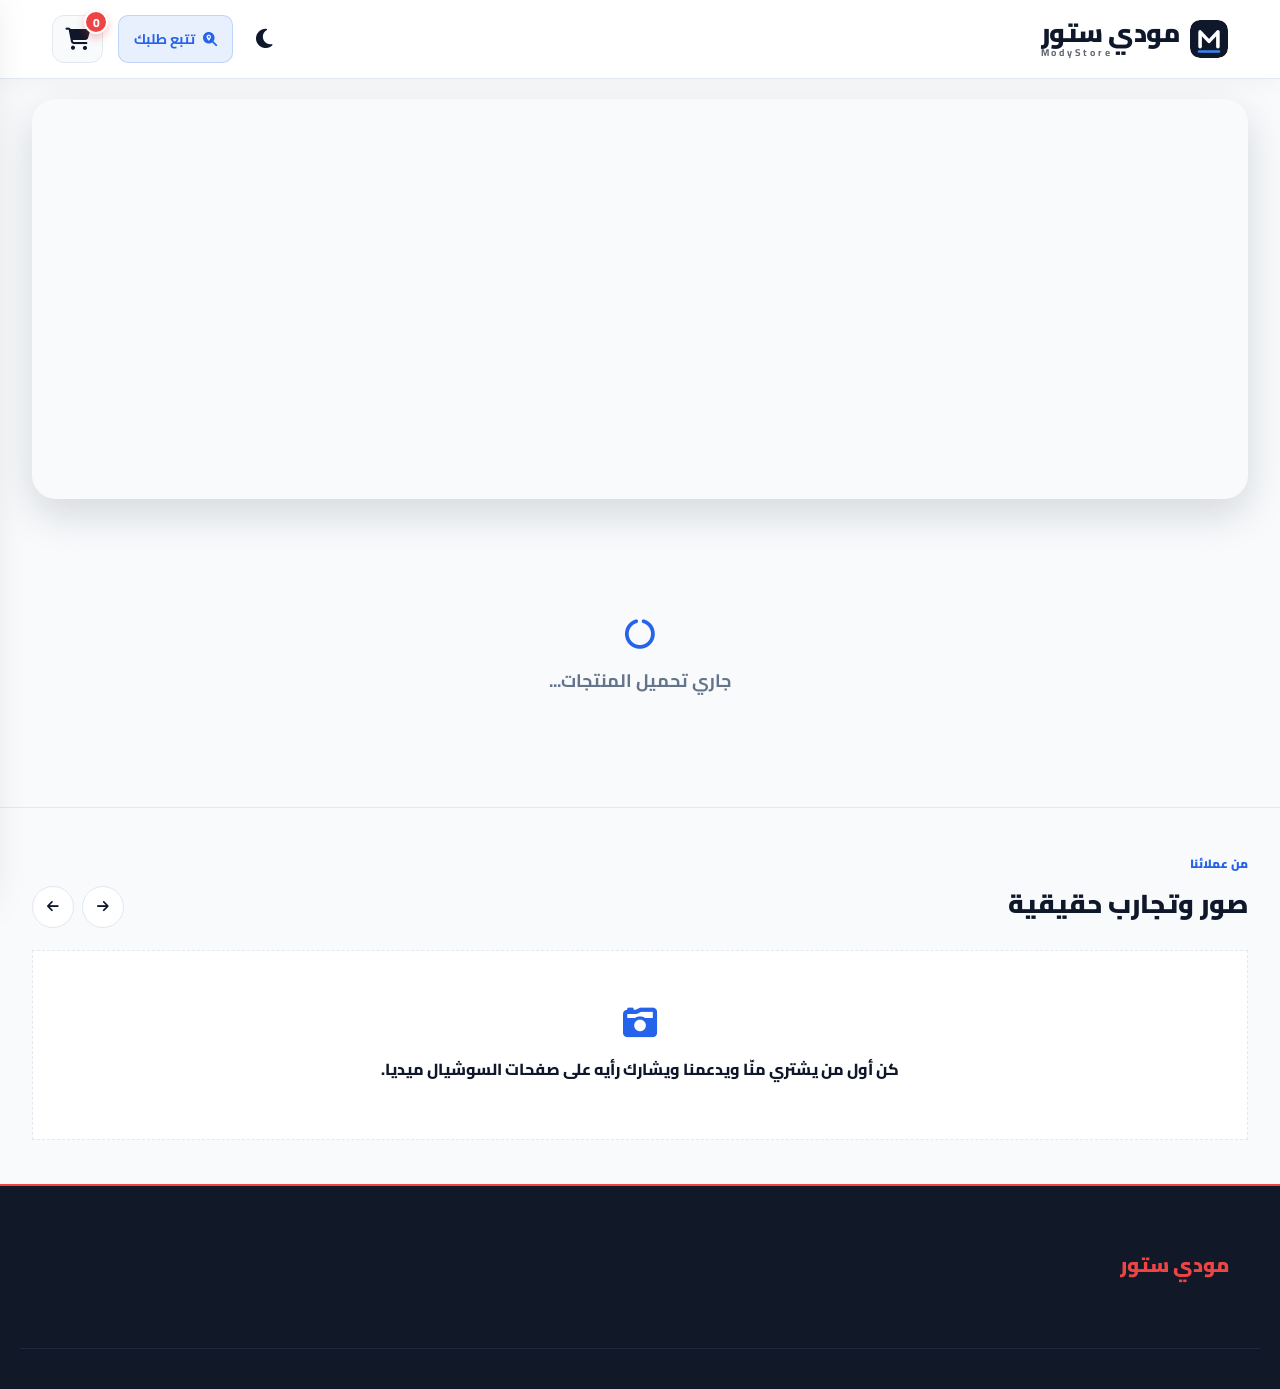
==== commit b9b66570: "Update logo link to point to the live site" ====
--- a/index.html
+++ b/index.html
@@ -19,7 +19,7 @@
 
     <header>
         <div class="nav-container">
-            <a href="#" class="logo"><img src="logo.svg" alt="" width="38" height="38"><span>مودي ستور<small>ModyStore</small></span></a>
+            <a href="https://mody3mr.github.io/ModyStore/" class="logo"><img src="logo.svg" alt="" width="38" height="38"><span>مودي ستور<small>ModyStore</small></span></a>
             
             <div style="display: flex; gap: 15px; align-items: center;">
                 <div class="theme-toggle" onclick="toggleTheme()" title="الوضع الليلي/النهاري">
--- a/style.css
+++ b/style.css
@@ -262,3 +262,11 @@
     .section-title { font-size: 21px; }
     .reviews-controls button { width: 38px; height: 38px; }
 }
+
+.opt-row{display:flex;flex-wrap:wrap;gap:8px;align-items:center;margin:10px 0}
+.opt-chip{border:1px solid var(--border);background:var(--bg);color:var(--text);padding:7px 16px;border-radius:8px;cursor:pointer;font-weight:700}
+.opt-chip.on{background:var(--title-color);color:var(--white);border-color:var(--title-color)}
+.opt-gallery{display:flex;gap:8px;margin-top:10px;flex-wrap:wrap}.opt-thumb{width:58px;height:58px;object-fit:cover;border-radius:8px;border:1px solid var(--border);cursor:pointer}
+
+.logo{display:inline-flex!important;align-items:center;gap:10px;line-height:1.1}.logo img{border-radius:10px}.logo span{display:flex;flex-direction:column}.logo small{font-size:.62rem;letter-spacing:.28em;font-weight:700;opacity:.65;direction:ltr;text-align:start}
+.opt-chip:disabled{opacity:.35;text-decoration:line-through;cursor:not-allowed}
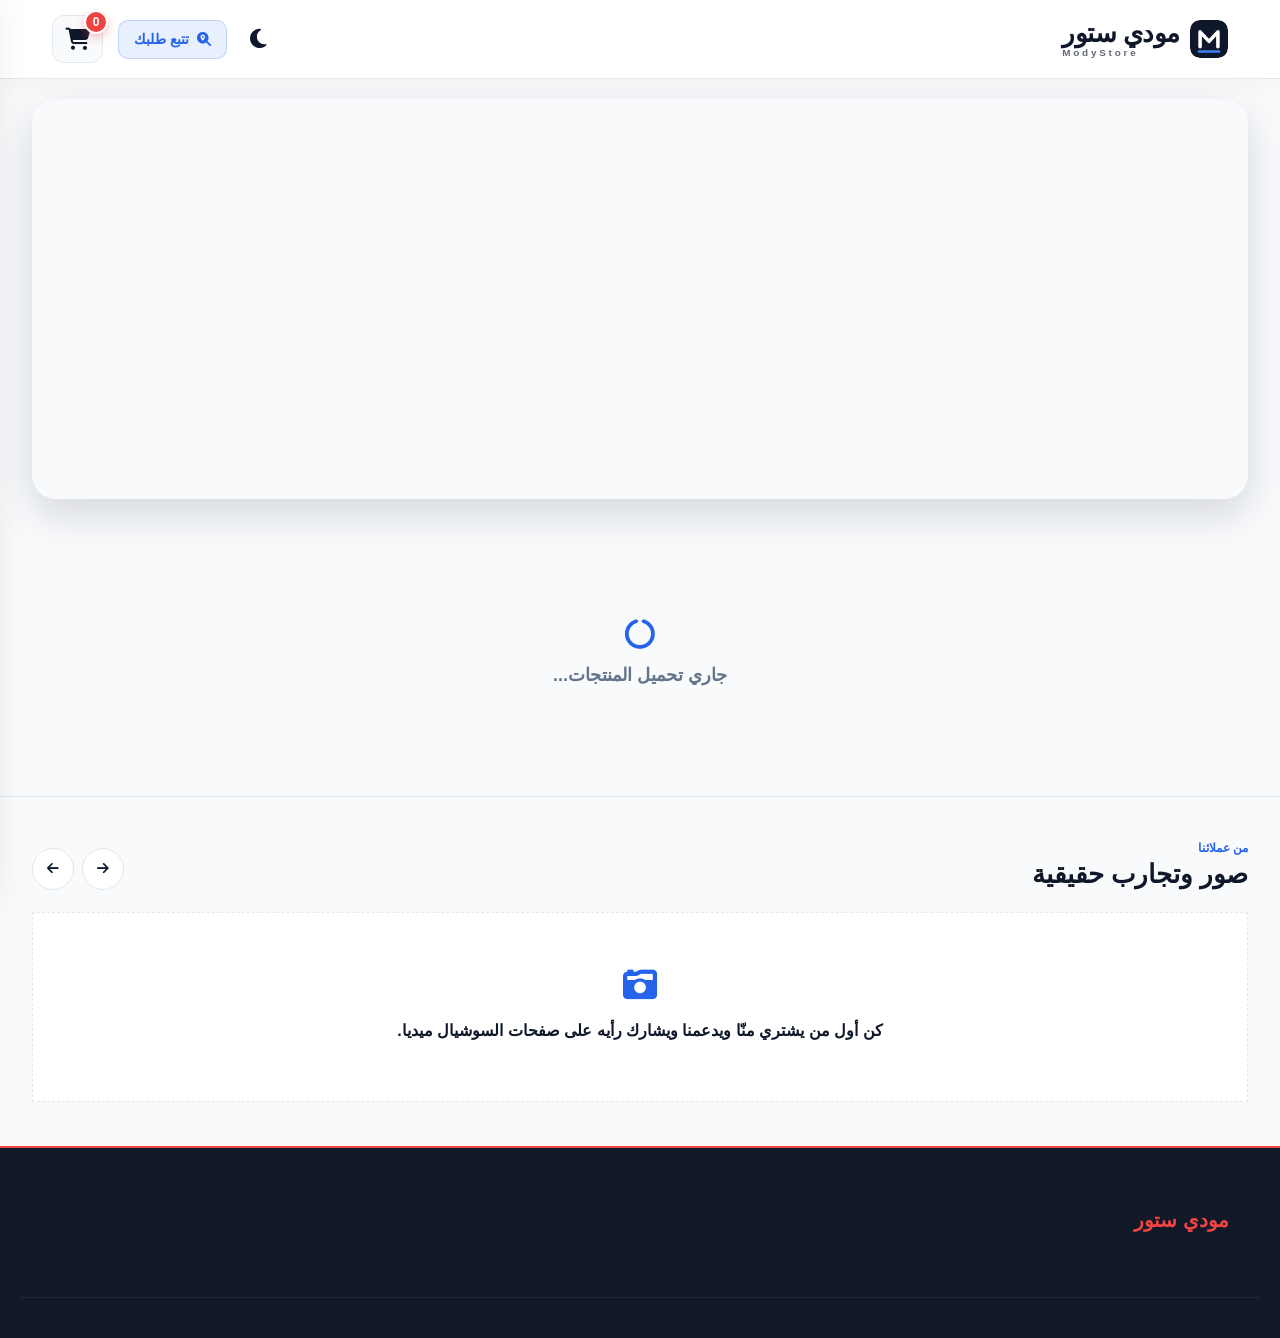
==== commit 73d0dc34: "Update font link and logo URL in index.html" ====
--- a/index.html
+++ b/index.html
@@ -5,7 +5,7 @@
     <meta name="viewport" content="width=device-width, initial-scale=1.0">
     <title>مودي ستور</title>
     <!-- الخطوط والأيقونات -->
-    <link href="https://fonts.googleapis.com/css2?family=Cairo:wght@400;500;700;900&display=swap" rel="stylesheet">
+    <link href="https://fonts.googleapis.com/css2?family=IBM+Plex+Sans+Arabic:wght@400;500;600;700&display=swap" rel="stylesheet">
     <link rel="stylesheet" href="https://cdnjs.cloudflare.com/ajax/libs/font-awesome/6.4.0/css/all.min.css">
     <!-- HTML هذا هو كود الـ -->
 <link rel="icon" href="favicon.svg" type="image/svg+xml"><meta name="theme-color" content="#0f172a"><meta name="description" content="مودي ستور | ModyStore - ملابس عصرية بخامات مريحة. شحن لكل المحافظات والدفع عند الاستلام.">
@@ -19,7 +19,7 @@
 
     <header>
         <div class="nav-container">
-            <a href="https://mody3mr.github.io/ModyStore/" class="logo"><img src="logo.svg" alt="" width="38" height="38"><span>مودي ستور<small>ModyStore</small></span></a>
+            <a href="#" class="logo"><img src="logo.svg" alt="" width="38" height="38"><span>مودي ستور<small>ModyStore</small></span></a>
             
             <div style="display: flex; gap: 15px; align-items: center;">
                 <div class="theme-toggle" onclick="toggleTheme()" title="الوضع الليلي/النهاري">
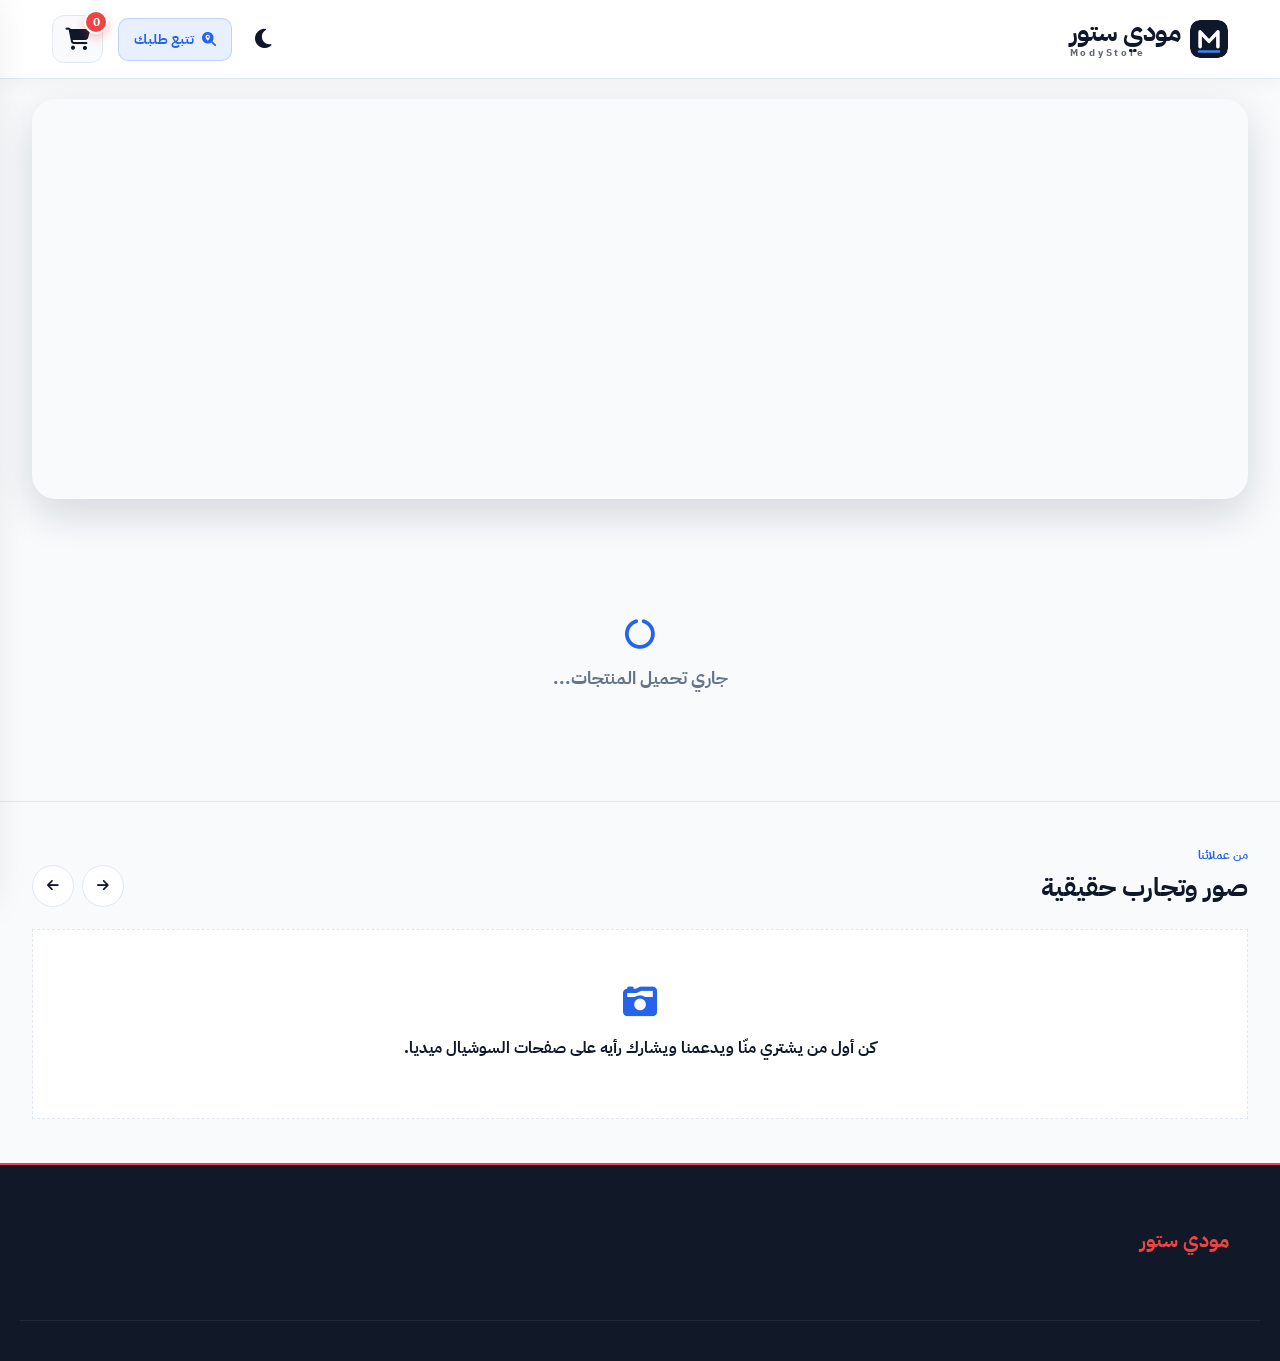
==== commit b79fbf4a: "Update stylesheet and script references in index.html" ====
--- a/index.html
+++ b/index.html
@@ -1,6 +1,6 @@
 <!DOCTYPE html>
 <html dir="rtl" lang="ar">
-<head>
+<head><link rel="preconnect" href="https://fonts.googleapis.com"><link rel="preconnect" href="https://fonts.gstatic.com" crossorigin><link rel="preconnect" href="https://cdnjs.cloudflare.com"><link rel="preconnect" href="https://cdn.jsdelivr.net"><link rel="preconnect" href="https://www.gstatic.com" crossorigin>
     <meta charset="UTF-8">
     <meta name="viewport" content="width=device-width, initial-scale=1.0">
     <title>مودي ستور</title>
@@ -13,7 +13,7 @@
     <!-- مكتبة Swiper للبانرات المتحركة -->
     <link rel="stylesheet" href="https://cdn.jsdelivr.net/npm/swiper@10/swiper-bundle.min.css" />
     
-    <link rel="stylesheet" href="style.css?v=20260912-3">
+    <link rel="stylesheet" href="style.css?v=20261116">
 </head>
 <body>
 
@@ -234,8 +234,8 @@
         <div class="cancel-btn" onclick="document.getElementById('trackingModal').style.display='none'; document.getElementById('overlay').classList.remove('show');">إغلاق</div>
     </div>
 
-    <script src="https://cdn.jsdelivr.net/npm/sweetalert2@11"></script>
-    <script src="https://cdn.jsdelivr.net/npm/swiper@10/swiper-bundle.min.js"></script>
-    <script type="module" src="app.js?v=20260912-3"></script>
+    <script defer src="https://cdn.jsdelivr.net/npm/sweetalert2@11"></script>
+    <script defer src="https://cdn.jsdelivr.net/npm/swiper@10/swiper-bundle.min.js"></script>
+    <script type="module" src="app.js?v=20261116"></script>
 </body>
 </html>
--- a/style.css
+++ b/style.css
@@ -23,7 +23,7 @@
     --title-color: #f8fafc;
 }
 
-* { margin: 0; padding: 0; box-sizing: border-box; font-family: 'Cairo', sans-serif; }
+* { margin: 0; padding: 0; box-sizing: border-box; font-family: 'IBM Plex Sans Arabic', sans-serif; }
 body { background-color: var(--bg); color: var(--text); -webkit-font-smoothing: antialiased; transition: background-color 0.3s, color 0.3s; }
 
 header { background-color: var(--white); box-shadow: 0 4px 20px rgba(0,0,0,0.04); position: sticky; top: 0; z-index: 100; border-bottom: 1px solid var(--border); transition: 0.3s;}
@@ -39,7 +39,7 @@
 .cart-icon:hover { background: var(--gray); transform: translateY(-2px);}
 .cart-count { position: absolute; top: -6px; right: -6px; background: var(--accent); color: white; font-size: 12px; font-weight: 800; height: 24px; width: 24px; border-radius: 50%; display: flex; justify-content: center; align-items: center; border: 2px solid white; box-shadow: 0 4px 8px rgba(239, 68, 68, 0.3);}
 
-.track-btn { background: rgba(37, 99, 235, 0.1); color: var(--secondary); border: 1px solid rgba(37, 99, 235, 0.2); padding: 10px 15px; border-radius: 10px; font-weight: 700; cursor: pointer; display: flex; align-items: center; gap: 8px; font-family: 'Cairo'; transition: 0.3s; font-size: 14px;}
+.track-btn { background: rgba(37, 99, 235, 0.1); color: var(--secondary); border: 1px solid rgba(37, 99, 235, 0.2); padding: 10px 15px; border-radius: 10px; font-weight: 700; cursor: pointer; display: flex; align-items: center; gap: 8px; font-family: 'IBM Plex Sans Arabic'; transition: 0.3s; font-size: 14px;}
 .track-btn:hover { background: var(--secondary); color: white; transform: translateY(-2px);}
 
 /* الشريط الإخباري */
@@ -53,7 +53,7 @@
 .hero-slide { background-size: cover; background-position: center; color: white; text-align: center; display: flex; align-items: center; justify-content: center; height: 100%; }
 .hero-content h1 { font-size: clamp(26px, 5vw, 46px); font-weight: 900; margin-bottom: 15px; text-shadow: 0 4px 10px rgba(0,0,0,0.3); }
 .hero-content p { font-size: clamp(15px, 3vw, 20px); color: #e2e8f0; font-weight: 500; margin-bottom: 25px; text-shadow: 0 2px 5px rgba(0,0,0,0.3); }
-.hero-btn { background: var(--secondary); color: white; border: none; padding: 14px 35px; border-radius: 12px; font-weight: 800; font-size: 16px; cursor: pointer; transition: 0.3s; box-shadow: 0 10px 20px rgba(37,99,235,0.3); font-family: 'Cairo';}
+.hero-btn { background: var(--secondary); color: white; border: none; padding: 14px 35px; border-radius: 12px; font-weight: 800; font-size: 16px; cursor: pointer; transition: 0.3s; box-shadow: 0 10px 20px rgba(37,99,235,0.3); font-family: 'IBM Plex Sans Arabic';}
 .hero-btn:hover { background: #1d4ed8; transform: translateY(-3px); box-shadow: 0 15px 25px rgba(37,99,235,0.4); }
 .swiper-pagination-bullet { background: var(--white); opacity: 0.5; }
 .swiper-pagination-bullet-active { background: var(--secondary); opacity: 1; }
@@ -70,7 +70,7 @@
 .hero-content { position:relative; z-index:1; width:min(720px,90%); }
 .hero-eyebrow { display:block; margin-bottom:9px; color:#bfdbfe; font-size:11px; font-weight:900; }
 .hero-content h2 { font-size:clamp(28px,5vw,46px); font-weight:900; margin-bottom:12px; text-shadow:0 3px 12px rgba(0,0,0,.25); }
-.hero-action { display:inline-flex; align-items:center; justify-content:center; gap:10px; min-height:46px; padding:11px 24px; border:0; border-radius:8px; background:#fff; color:#172033; font-family:'Cairo',sans-serif; font-size:14px; font-weight:900; cursor:pointer; box-shadow:0 9px 24px rgba(0,0,0,.2); transition:transform .2s,box-shadow .2s; }
+.hero-action { display:inline-flex; align-items:center; justify-content:center; gap:10px; min-height:46px; padding:11px 24px; border:0; border-radius:8px; background:#fff; color:#172033; font-family:'IBM Plex Sans Arabic',sans-serif; font-size:14px; font-weight:900; cursor:pointer; box-shadow:0 9px 24px rgba(0,0,0,.2); transition:transform .2s,box-shadow .2s; }
 .hero-action:hover { transform:translateY(-2px); box-shadow:0 13px 28px rgba(0,0,0,.27); }
 
 .categories-bar { max-width: 95%; margin: 0 auto 30px; padding: 0 20px; display: flex; gap: 12px; overflow-x: auto; scrollbar-width: none; }
@@ -202,7 +202,7 @@
 .input-wrapper { margin-bottom: 15px; position: relative;}
 .input-wrapper i { position: absolute; top: 16px; right: 16px; color: var(--text-light); font-size: 18px;}
 
-.checkout-input { width: 100%; padding: 14px 45px 14px 14px; border: 2px solid var(--border); background: var(--bg); color: var(--text); border-radius: 12px; font-weight: 600; outline: none; transition: 0.3s; font-size: 14px; font-family: 'Cairo';}
+.checkout-input { width: 100%; padding: 14px 45px 14px 14px; border: 2px solid var(--border); background: var(--bg); color: var(--text); border-radius: 12px; font-weight: 600; outline: none; transition: 0.3s; font-size: 14px; font-family: 'IBM Plex Sans Arabic';}
 select.checkout-input { padding-right: 45px; cursor: pointer; appearance: none;}
 .checkout-input:focus { border-color: var(--secondary); background: var(--white); box-shadow: 0 0 0 4px rgba(37, 99, 235, 0.1);}
 .checkout-label { display: block; font-size: 14px; font-weight: 700; color: var(--title-color); margin-bottom: 8px;}
@@ -270,3 +270,16 @@
 
 .logo{display:inline-flex!important;align-items:center;gap:10px;line-height:1.1}.logo img{border-radius:10px}.logo span{display:flex;flex-direction:column}.logo small{font-size:.62rem;letter-spacing:.28em;font-weight:700;opacity:.65;direction:ltr;text-align:start}
 .opt-chip:disabled{opacity:.35;text-decoration:line-through;cursor:not-allowed}
+
+.product-modal-img{flex-direction:column;position:relative;background:#fff}
+.product-modal-img img{object-fit:contain!important;max-height:460px;height:auto}
+.opt-gallery{display:flex;gap:8px;padding:10px;overflow-x:auto;justify-content:center;width:100%;margin:0;background:#fff;flex-wrap:nowrap}
+.opt-thumb{width:62px;height:62px;flex:0 0 auto;object-fit:cover;border-radius:8px;border:2px solid transparent;opacity:.65;cursor:pointer}.opt-thumb.sel{opacity:1;border-color:var(--secondary)}
+.g-nav{position:absolute;top:40%;transform:translateY(-50%);width:38px;height:38px;border-radius:50%;border:0;background:rgba(15,23,42,.55);color:#fff;font-size:26px;line-height:1;cursor:pointer;z-index:3}.g-prev{right:10px}.g-next{left:10px}
+.hero-slide{position:relative;overflow:hidden;background-color:#0b1120}
+.hero-slide::before,.hero-slide::after{content:"";position:absolute;inset:0;background-image:inherit;background-position:center;background-repeat:no-repeat}
+.hero-slide::before{background-size:cover;filter:blur(22px);transform:scale(1.15);z-index:0}
+.hero-slide::after{background-size:contain;z-index:1}
+.hero-slide>*{position:relative;z-index:2}
+[data-theme="dark"] .news-ticker{background:rgba(96,165,250,.14);border-color:rgba(96,165,250,.3)}
+[data-theme="dark"] .news-ticker *{color:#dbeafe!important}
